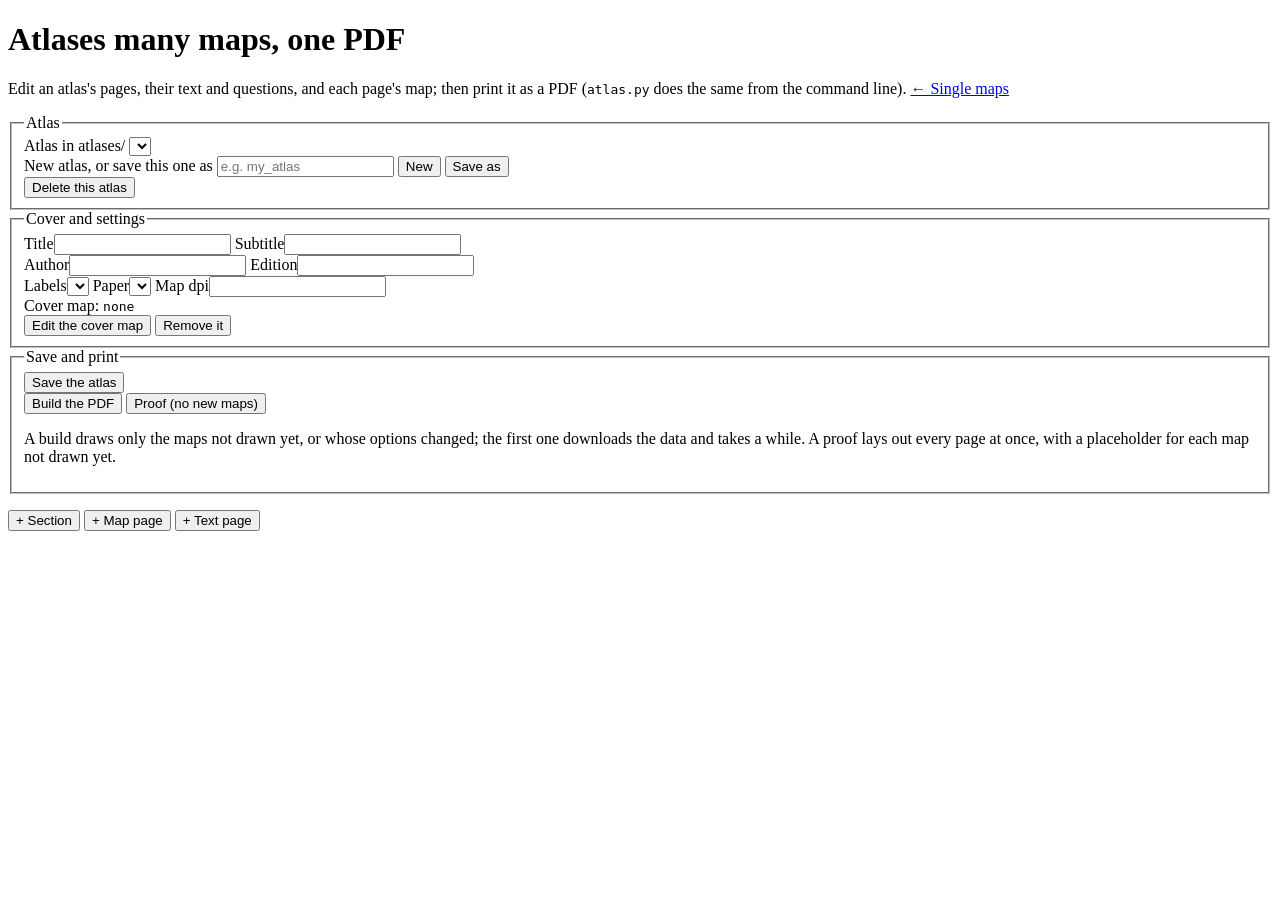
==== web/atlas.html @ d3aa86b5 "feat: bind maps into a PDF atlas with atlas.py, and bundle a Romanian school atlas An atlas is a TOM" ====
<!doctype html>
<html lang="en">
<head>
  <meta charset="utf-8">
  <meta name="viewport" content="width=device-width, initial-scale=1">
  <title>Atlas Editor</title>
  <link rel="stylesheet" href="/static/style.css">
</head>
<body>
  <header class="masthead">
    <h1>Atlases <span>many maps, one PDF</span></h1>
    <p>Edit an atlas's pages, their text and questions, and each page's map; then print it as a PDF
      (<code>atlas.py</code> does the same from the command line).
      <a href="/" class="masthead-link">← Single maps</a></p>
  </header>

  <main class="atlas-layout">
    <aside class="atlas-side">
      <fieldset>
        <legend>Atlas</legend>
        <label class="field"><span>Atlas in atlases/</span>
          <select id="atlas-name"></select></label>
        <div class="button-row editable">
          <label class="field"><span>New atlas, or save this one as</span>
            <input id="new-name" type="text" autocomplete="off" spellcheck="false" placeholder="e.g. my_atlas"></label>
          <button type="button" id="create" class="button">New</button>
          <button type="button" id="save-as" class="button">Save as</button>
        </div>
        <button type="button" id="delete" class="button danger editable">Delete this atlas</button>
      </fieldset>

      <fieldset id="settings">
        <legend>Cover and settings</legend>
        <label class="field"><span>Title</span><input id="title" type="text"></label>
        <label class="field"><span>Subtitle</span><input id="subtitle" type="text"></label>
        <div class="row">
          <label class="field"><span>Author</span><input id="author" type="text"></label>
          <label class="field"><span>Edition</span><input id="edition" type="text"></label>
        </div>
        <div class="row">
          <label class="field"><span>Labels</span><select id="language"></select></label>
          <label class="field"><span>Paper</span><select id="paper"></select></label>
          <label class="field"><span>Map dpi</span><input id="dpi" type="number" step="10"></label>
        </div>
        <div class="map-summary"><span>Cover map:</span> <code id="cover-summary">none</code></div>
        <div class="button-row">
          <button type="button" id="cover-edit" class="button editable">Edit the cover map</button>
          <button type="button" id="cover-remove" class="button danger editable">Remove it</button>
        </div>
      </fieldset>

      <fieldset>
        <legend>Save and print</legend>
        <button type="button" id="save" class="primary editable">Save the atlas</button>
        <p id="dirty" class="hint dirty-note" hidden>Changes not saved yet.</p>
        <div class="button-row">
          <button type="button" id="build" class="button">Build the PDF</button>
          <button type="button" id="proof" class="button">Proof (no new maps)</button>
        </div>
        <p class="hint">A build draws only the maps not drawn yet, or whose options changed; the first one
          downloads the data and takes a while. A proof lays out every page at once, with a placeholder
          for each map not drawn yet.</p>
        <progress id="progress" max="1" value="0" hidden></progress>
        <p id="status" class="hint" role="status" hidden></p>
        <div class="actions" id="pdf-actions" hidden>
          <a id="pdf-open" class="button" href="#" target="_blank" rel="noopener">Open the PDF</a>
          <a id="pdf-download" class="button" href="#">Download</a>
        </div>
        <ul id="warnings" class="warnings" hidden></ul>
      </fieldset>
    </aside>

    <section>
      <ol id="pages" class="pages"></ol>
      <p id="empty" class="hint" hidden>No pages yet: add a section, a map or a page of text.</p>
      <div class="add-pages editable" style="margin-top: 0.75rem">
        <button type="button" class="button" data-add="section">+ Section</button>
        <button type="button" class="button" data-add="map">+ Map page</button>
        <button type="button" class="button" data-add="text">+ Text page</button>
      </div>
    </section>
  </main>

  <template id="page-template">
    <li class="page-card">
      <div class="page-head">
        <span class="page-number"></span>
        <select class="page-type" aria-label="Page type">
          <option value="map">Map</option>
          <option value="section">Section</option>
          <option value="text">Text</option>
        </select>
        <select class="page-orientation" aria-label="Orientation">
          <option value="auto">Auto orientation</option>
          <option value="portrait">Portrait</option>
          <option value="landscape">Landscape</option>
        </select>
        <span class="spacer"></span>
        <button type="button" class="link editable" data-act="up" aria-label="Move up">↑</button>
        <button type="button" class="link editable" data-act="down" aria-label="Move down">↓</button>
        <button type="button" class="link editable" data-act="copy">Duplicate</button>
        <button type="button" class="link danger editable" data-act="remove">Delete</button>
      </div>
      <label class="field"><span>Title</span><input class="page-title" type="text"></label>
      <div class="page-fields">
        <label class="field"><span class="text-label">Text below the map</span>
          <textarea class="page-text" rows="5" placeholder="A blank line starts a new paragraph"></textarea></label>
        <label class="field page-questions-field"><span>Questions, one per line</span>
          <textarea class="page-questions" rows="5"></textarea></label>
      </div>
      <div class="map-summary">
        <span>Map:</span> <code class="page-map"></code>
        <button type="button" class="link" data-act="map">Edit the map in the form →</button>
      </div>
    </li>
  </template>

  <script src="/static/atlas.js"></script>
</body>
</html>
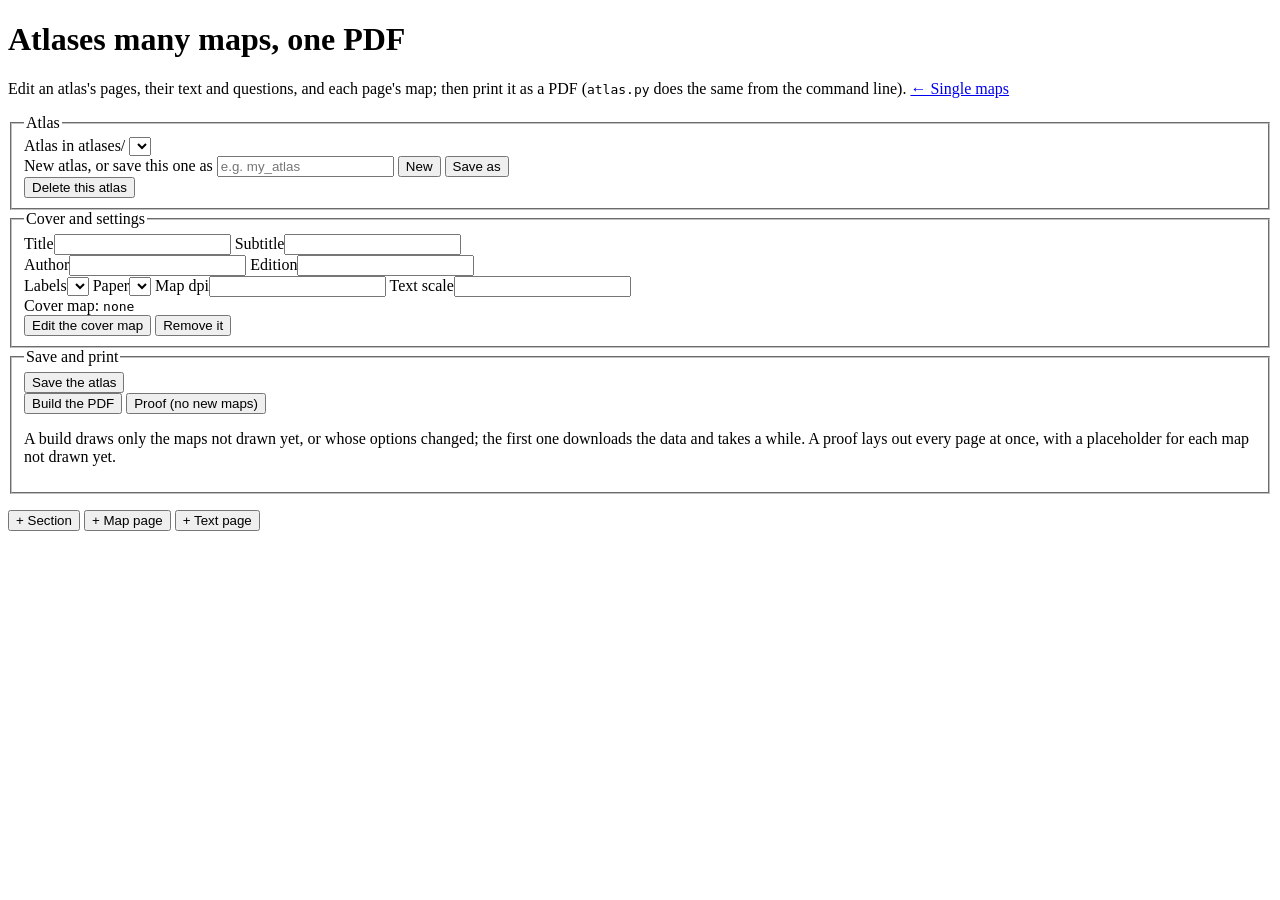
==== commit 6d30f296: "feat: draw Romania from OpenStreetMap data with --provider osm_local, and scale the text with --text" ====
--- a/web/atlas.html
+++ b/web/atlas.html
@@ -41,6 +41,8 @@
           <label class="field"><span>Labels</span><select id="language"></select></label>
           <label class="field"><span>Paper</span><select id="paper"></select></label>
           <label class="field"><span>Map dpi</span><input id="dpi" type="number" step="10"></label>
+          <label class="field" title="Names, lines and keys this many times larger on the maps, which are printed small">
+            <span>Text scale</span><input id="text_scale" type="number" step="0.25"></label>
         </div>
         <div class="map-summary"><span>Cover map:</span> <code id="cover-summary">none</code></div>
         <div class="button-row">
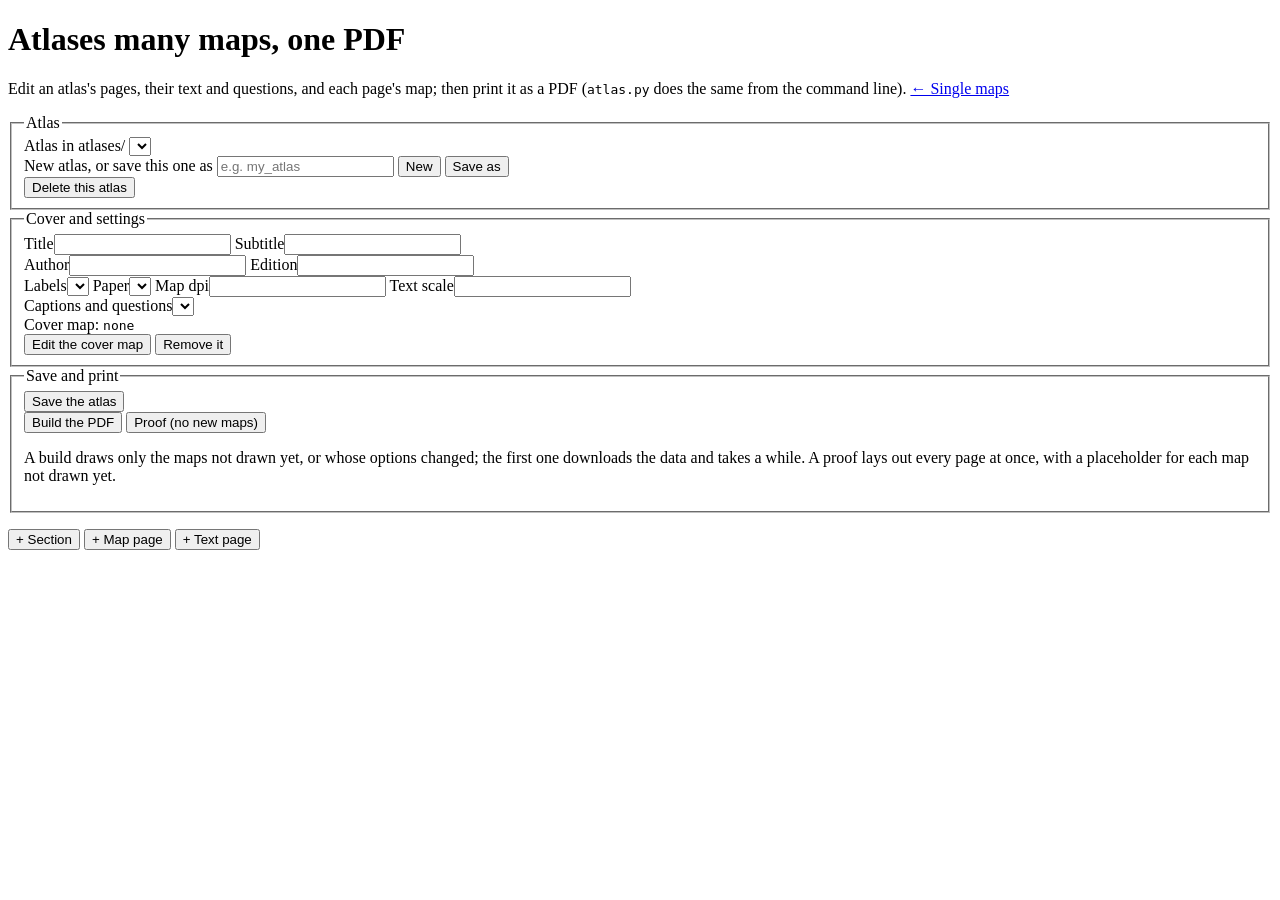
==== commit 056601f2: "feat: put the atlas's captions and questions in appendices with notes = "appendix", the maps the pag" ====
--- a/web/atlas.html
+++ b/web/atlas.html
@@ -44,6 +44,8 @@
           <label class="field" title="Names, lines and keys this many times larger on the maps, which are printed small">
             <span>Text scale</span><input id="text_scale" type="number" step="0.25"></label>
         </div>
+        <label class="field" title="Under each map, or at the back of the atlas, which leaves each map the page's width">
+          <span>Captions and questions</span><select id="notes"></select></label>
         <div class="map-summary"><span>Cover map:</span> <code id="cover-summary">none</code></div>
         <div class="button-row">
           <button type="button" id="cover-edit" class="button editable">Edit the cover map</button>
